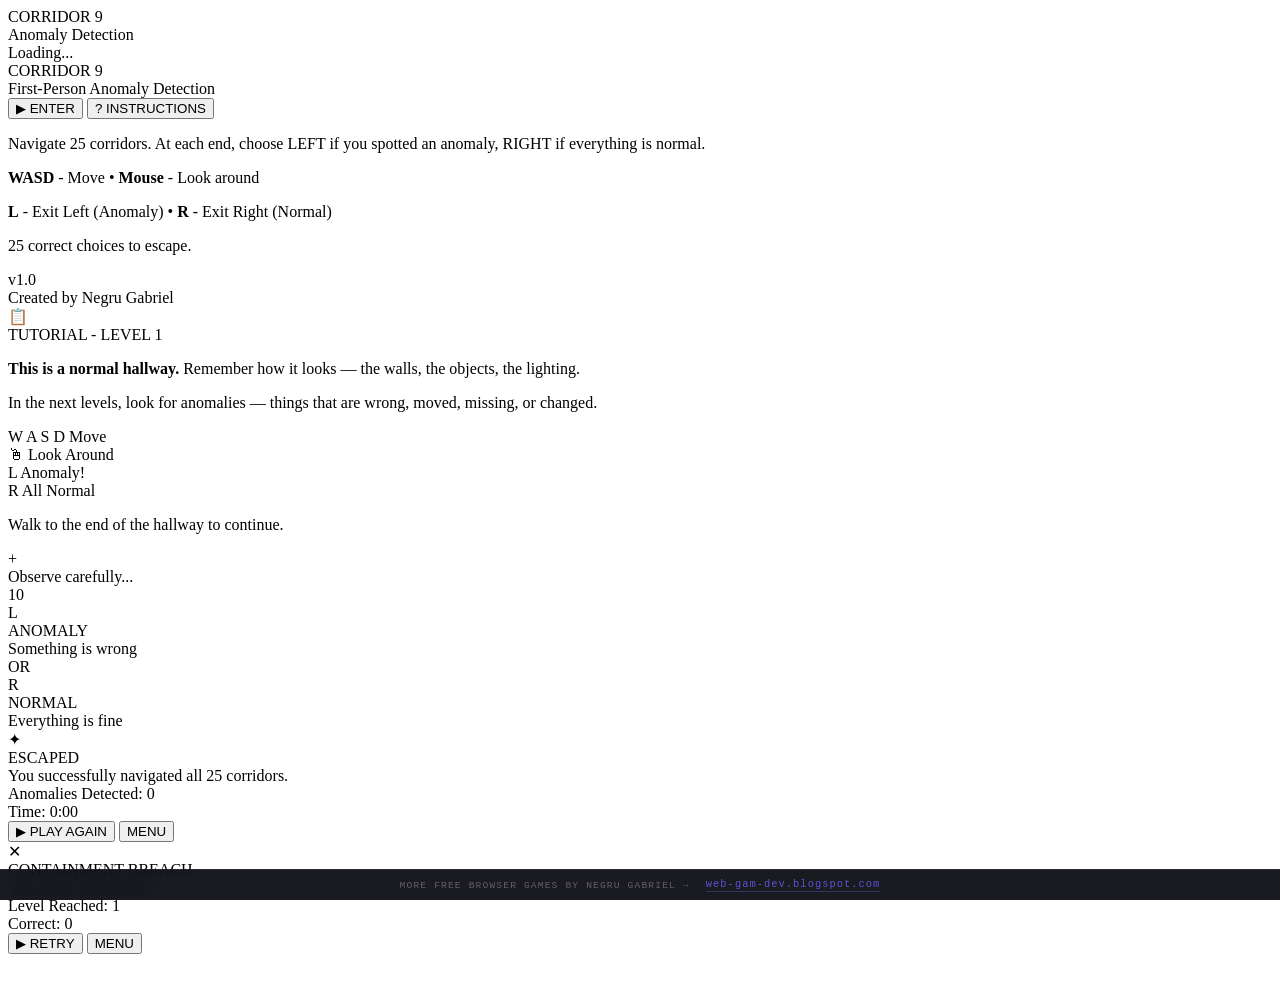
==== index.html @ 99797fba "Add files via upload" ====
<!DOCTYPE html>
<html lang="en">
<head>
  <meta charset="UTF-8" />
  <meta name="viewport" content="width=device-width, initial-scale=1.0" />
  <meta name="description" content="Corridor 9 — A first-person anomaly detection horror game. Navigate 25 dark corridors, spot the anomaly, survive. Free browser game built with Three.js." />
  <meta name="keywords" content="horror game, browser game, anomaly detection, first-person, Three.js, free game, indie" />
  <meta name="author" content="Negru Gabriel" />

  <!-- Open Graph / Social -->
  <meta property="og:type" content="website" />
  <meta property="og:title" content="Corridor 9 – Anomaly Detection Horror Game" />
  <meta property="og:description" content="Navigate 25 dark corridors. Spot the anomaly. One wrong choice and something comes for you. Free browser game." />
  <meta property="og:site_name" content="Negru Gabriel Games" />

  <!-- Twitter -->
  <meta name="twitter:card" content="summary_large_image" />
  <meta name="twitter:title" content="Corridor 9 – Anomaly Detection Horror Game" />
  <meta name="twitter:description" content="Navigate 25 dark corridors. Spot the anomaly. Survive." />

  <title>CORRIDOR 9 – Anomaly Detection Horror Game | Negru Gabriel</title>

  <script type="module" crossorigin src="assets/index-BMB0-n4m.js"></script>
  <link rel="stylesheet" crossorigin href="assets/index-CTsSNjUt.css">

  <style>
    /* Developer website link — persistent bottom bar */
    #dev-link-bar {
      position: fixed;
      bottom: 0;
      left: 0;
      right: 0;
      z-index: 99999;
      display: flex;
      align-items: center;
      justify-content: center;
      gap: 16px;
      padding: 8px 20px;
      background: rgba(7, 7, 15, 0.92);
      border-top: 1px solid rgba(108, 99, 255, 0.15);
      backdrop-filter: blur(8px);
      font-family: 'JetBrains Mono', 'Inter', monospace, sans-serif;
    }

    #dev-link-bar .bar-text {
      font-size: 0.6rem;
      letter-spacing: 0.12em;
      color: rgba(255,255,255,0.3);
      text-transform: uppercase;
    }

    #dev-link-bar a {
      font-size: 0.65rem;
      letter-spacing: 0.1em;
      color: rgba(108, 99, 255, 0.8);
      text-decoration: none;
      border-bottom: 1px solid rgba(108, 99, 255, 0.3);
      padding-bottom: 1px;
      transition: color 0.2s, border-color 0.2s;
    }

    #dev-link-bar a:hover {
      color: #a09bff;
      border-color: #a09bff;
    }

    /* Push game canvas up so it's not covered by the bar */
    body { padding-bottom: 34px; }
  </style>
</head>
<body>
  <!-- Loading Screen -->
  <div id="loading-screen">
    <div class="loading-content">
      <div class="loading-title">CORRIDOR 9</div>
      <div class="loading-subtitle">Anomaly Detection</div>
      <div class="loading-bar-container">
        <div class="loading-bar" id="loading-bar"></div>
      </div>
      <div class="loading-text">Loading...</div>
    </div>
  </div>

  <!-- Main Menu -->
  <div id="menu-screen" class="hidden">
    <div class="menu-overlay"></div>
    <div class="menu-content">
      <div class="menu-title">CORRIDOR <span class="highlight">9</span></div>
      <div class="menu-subtitle">First-Person Anomaly Detection</div>
      <div class="menu-divider"></div>
      <button class="menu-btn primary" id="start-btn">▶ ENTER</button>
      <button class="menu-btn secondary" id="instructions-btn">? INSTRUCTIONS</button>
      <div class="menu-instructions hidden" id="instructions-panel">
        <p>Navigate 25 corridors. At each end, choose LEFT if you spotted an anomaly, RIGHT if everything is normal.</p>
        <p><strong>WASD</strong> - Move &bull; <strong>Mouse</strong> - Look around</p>
        <p><strong>L</strong> - Exit Left (Anomaly) &bull; <strong>R</strong> - Exit Right (Normal)</p>
        <p>25 correct choices to escape.</p>
      </div>
      <div class="menu-footer">v1.0</div>
      <div class="menu-credits">Created by <span class="credit-name">Negru Gabriel</span></div>
    </div>
  </div>

  <!-- Tutorial Overlay -->
  <div id="tutorial-overlay" class="hidden">
    <div class="tutorial-container">
      <div class="tutorial-icon">📋</div>
      <div class="tutorial-title">TUTORIAL - LEVEL 1</div>
      <div class="tutorial-body">
        <p><strong>This is a normal hallway.</strong> Remember how it looks — the walls, the objects, the lighting.</p>
        <p>In the next levels, look for <span class="tutorial-highlight">anomalies</span> — things that are wrong, moved, missing, or changed.</p>
        <div class="tutorial-controls">
          <div class="tutorial-key-group">
            <span class="tutorial-key">W A S D</span>
            <span class="tutorial-label">Move</span>
          </div>
          <div class="tutorial-key-group">
            <span class="tutorial-key">🖱</span>
            <span class="tutorial-label">Look Around</span>
          </div>
          <div class="tutorial-key-group">
            <span class="tutorial-key">L</span>
            <span class="tutorial-label">Anomaly!</span>
          </div>
          <div class="tutorial-key-group">
            <span class="tutorial-key">R</span>
            <span class="tutorial-label">All Normal</span>
          </div>
        </div>
        <p class="tutorial-footer">Walk to the end of the hallway to continue.</p>
      </div>
    </div>
  </div>

  <!-- Game HUD -->
  <div id="hud" class="hidden">
    <div class="hud-crosshair">+</div>
    <div class="hud-hint" id="hint-display">Observe carefully...</div>
    <!-- Timer -->
    <div class="hud-timer hidden" id="timer-container">
      <div class="timer-bar-track">
        <div class="timer-bar-fill" id="timer-bar"></div>
      </div>
      <div class="timer-text" id="timer-display">10</div>
    </div>
    <!-- Decision Panel -->
    <div id="decision-panel" class="hidden">
      <div class="decision-panel-inner">
        <div class="decision-left">
          <div class="decision-key-box"><span class="decision-key">L</span></div>
          <div class="decision-label">ANOMALY</div>
          <div class="decision-desc">Something is wrong</div>
        </div>
        <div class="decision-vs">OR</div>
        <div class="decision-right">
          <div class="decision-key-box"><span class="decision-key">R</span></div>
          <div class="decision-label">NORMAL</div>
          <div class="decision-desc">Everything is fine</div>
        </div>
      </div>
    </div>
  </div>

  <!-- Feedback Overlay -->
  <div id="feedback-overlay" class="hidden"></div>
  <div id="feedback-text" class="hidden"></div>

  <!-- Win Screen -->
  <div id="win-screen" class="hidden">
    <div class="win-overlay"></div>
    <div class="win-content">
      <div class="win-icon">✦</div>
      <div class="win-title">ESCAPED</div>
      <div class="win-subtitle">You successfully navigated all 25 corridors.</div>
      <div class="win-stats">
        <div class="stat">Anomalies Detected: <span id="anomalies-detected">0</span></div>
        <div class="stat">Time: <span id="final-time">0:00</span></div>
      </div>
      <button class="menu-btn primary" id="replay-btn">▶ PLAY AGAIN</button>
      <button class="menu-btn secondary" id="menu-btn">MENU</button>
    </div>
  </div>

  <!-- Game Over Screen -->
  <div id="gameover-screen" class="hidden">
    <div class="gameover-overlay"></div>
    <div class="gameover-content">
      <div class="gameover-icon">✕</div>
      <div class="gameover-title">CONTAINMENT BREACH</div>
      <div class="gameover-subtitle">You chose incorrectly.</div>
      <div class="gameover-stats">
        <div class="stat">Level Reached: <span id="gameover-level">1</span></div>
        <div class="stat">Correct: <span id="gameover-correct">0</span></div>
      </div>
      <button class="menu-btn primary" id="retry-btn">▶ RETRY</button>
      <button class="menu-btn secondary" id="menu-btn2">MENU</button>
    </div>
  </div>

  <!-- Developer website bar — always visible -->
  <div id="dev-link-bar">
    <span class="bar-text">More free browser games by Negru Gabriel →</span>
    <a href="https://web-gam-dev.blogspot.com" target="_blank" rel="noopener">web-gam-dev.blogspot.com</a>
  </div>

</body>
</html>
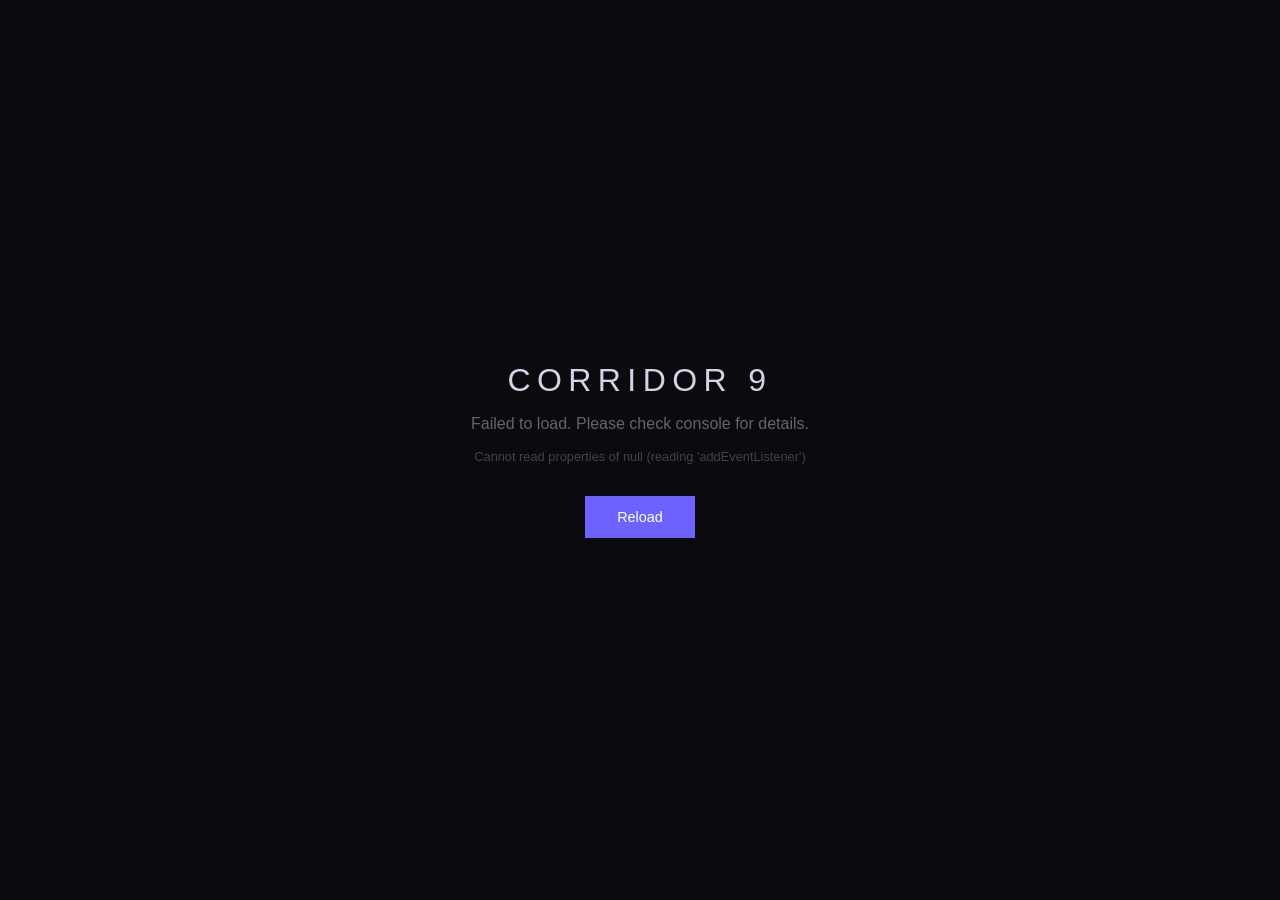
==== commit a2da58db: "Add files via upload" ====
--- a/index.html
+++ b/index.html
@@ -3,70 +3,26 @@
 <head>
   <meta charset="UTF-8" />
   <meta name="viewport" content="width=device-width, initial-scale=1.0" />
-  <meta name="description" content="Corridor 9 — A first-person anomaly detection horror game. Navigate 25 dark corridors, spot the anomaly, survive. Free browser game built with Three.js." />
+  <meta name="description" content="Corridor 9 — A first-person anomaly detection horror game. Navigate 15 dark corridors, spot the anomaly, survive. Free browser game built with Three.js." />
   <meta name="keywords" content="horror game, browser game, anomaly detection, first-person, Three.js, free game, indie" />
   <meta name="author" content="Negru Gabriel" />
 
   <!-- Open Graph / Social -->
   <meta property="og:type" content="website" />
   <meta property="og:title" content="Corridor 9 – Anomaly Detection Horror Game" />
-  <meta property="og:description" content="Navigate 25 dark corridors. Spot the anomaly. One wrong choice and something comes for you. Free browser game." />
+  <meta property="og:description" content="Navigate 15 dark corridors. Spot the anomaly. One wrong choice and something comes for you. Free browser game." />
   <meta property="og:site_name" content="Negru Gabriel Games" />
 
   <!-- Twitter -->
   <meta name="twitter:card" content="summary_large_image" />
   <meta name="twitter:title" content="Corridor 9 – Anomaly Detection Horror Game" />
-  <meta name="twitter:description" content="Navigate 25 dark corridors. Spot the anomaly. Survive." />
+  <meta name="twitter:description" content="Navigate 15 dark corridors. Spot the anomaly. Survive." />
 
   <title>CORRIDOR 9 – Anomaly Detection Horror Game | Negru Gabriel</title>
 
   <script type="module" crossorigin src="assets/index-BMB0-n4m.js"></script>
   <link rel="stylesheet" crossorigin href="assets/index-CTsSNjUt.css">
 
-  <style>
-    /* Developer website link — persistent bottom bar */
-    #dev-link-bar {
-      position: fixed;
-      bottom: 0;
-      left: 0;
-      right: 0;
-      z-index: 99999;
-      display: flex;
-      align-items: center;
-      justify-content: center;
-      gap: 16px;
-      padding: 8px 20px;
-      background: rgba(7, 7, 15, 0.92);
-      border-top: 1px solid rgba(108, 99, 255, 0.15);
-      backdrop-filter: blur(8px);
-      font-family: 'JetBrains Mono', 'Inter', monospace, sans-serif;
-    }
-
-    #dev-link-bar .bar-text {
-      font-size: 0.6rem;
-      letter-spacing: 0.12em;
-      color: rgba(255,255,255,0.3);
-      text-transform: uppercase;
-    }
-
-    #dev-link-bar a {
-      font-size: 0.65rem;
-      letter-spacing: 0.1em;
-      color: rgba(108, 99, 255, 0.8);
-      text-decoration: none;
-      border-bottom: 1px solid rgba(108, 99, 255, 0.3);
-      padding-bottom: 1px;
-      transition: color 0.2s, border-color 0.2s;
-    }
-
-    #dev-link-bar a:hover {
-      color: #a09bff;
-      border-color: #a09bff;
-    }
-
-    /* Push game canvas up so it's not covered by the bar */
-    body { padding-bottom: 34px; }
-  </style>
 </head>
 <body>
   <!-- Loading Screen -->
@@ -88,16 +44,10 @@
       <div class="menu-title">CORRIDOR <span class="highlight">9</span></div>
       <div class="menu-subtitle">First-Person Anomaly Detection</div>
       <div class="menu-divider"></div>
-      <button class="menu-btn primary" id="start-btn">▶ ENTER</button>
-      <button class="menu-btn secondary" id="instructions-btn">? INSTRUCTIONS</button>
-      <div class="menu-instructions hidden" id="instructions-panel">
-        <p>Navigate 25 corridors. At each end, choose LEFT if you spotted an anomaly, RIGHT if everything is normal.</p>
-        <p><strong>WASD</strong> - Move &bull; <strong>Mouse</strong> - Look around</p>
-        <p><strong>L</strong> - Exit Left (Anomaly) &bull; <strong>R</strong> - Exit Right (Normal)</p>
-        <p>25 correct choices to escape.</p>
-      </div>
-      <div class="menu-footer">v1.0</div>
-      <div class="menu-credits">Created by <span class="credit-name">Negru Gabriel</span></div>
+      <button class="menu-btn primary" id="start-btn" data-key="ENTER">▶ ENTER</button>
+      <button class="menu-btn secondary" id="settings-btn" data-key="S">⚙ SETTINGS</button>
+      <button class="menu-btn secondary" id="credits-btn" data-key="C">© CREDITS</button>
+      <div class="menu-footer">v1.1</div>
     </div>
   </div>
 
@@ -171,7 +121,7 @@
     <div class="win-content">
       <div class="win-icon">✦</div>
       <div class="win-title">ESCAPED</div>
-      <div class="win-subtitle">You successfully navigated all 25 corridors.</div>
+      <div class="win-subtitle">You successfully navigated all 15 corridors.</div>
       <div class="win-stats">
         <div class="stat">Anomalies Detected: <span id="anomalies-detected">0</span></div>
         <div class="stat">Time: <span id="final-time">0:00</span></div>
@@ -197,10 +147,109 @@
     </div>
   </div>
 
-  <!-- Developer website bar — always visible -->
-  <div id="dev-link-bar">
-    <span class="bar-text">More free browser games by Negru Gabriel →</span>
-    <a href="https://web-gam-dev.blogspot.com" target="_blank" rel="noopener">web-gam-dev.blogspot.com</a>
+  <!-- Pause Menu -->
+  <div id="pause-screen" class="hidden">
+    <div class="pause-overlay"></div>
+    <div class="pause-content">
+      <div class="pause-icon">❚❚</div>
+      <div class="pause-title">PAUSED</div>
+      <div class="pause-subtitle">The facility holds its breath...</div>
+      <div class="menu-divider"></div>
+      <div class="pause-info" id="pause-info"></div>
+      <button class="menu-btn primary" id="resume-btn">▶ RESUME</button>
+      <button class="menu-btn secondary" id="pause-settings-btn">⚙ SETTINGS</button>
+      <button class="menu-btn secondary" id="restart-btn">↻ RESTART</button>
+      <button class="menu-btn secondary" id="pause-menu-btn">MENU</button>
+      <div class="pause-hint">Press <span class="tutorial-key">ESC</span> to resume</div>
+    </div>
+  </div>
+
+  <!-- FPS Counter -->
+  <div id="fps-counter" class="hidden">FPS 0</div>
+
+  <!-- Settings Screen -->
+  <div id="settings-screen" class="hidden">
+    <div class="settings-overlay"></div>
+    <div class="settings-content">
+      <div class="settings-title">SETTINGS</div>
+      <div class="settings-subtitle">TUNE YOUR EXPERIENCE</div>
+      <div class="menu-divider"></div>
+
+      <div class="settings-section">
+        <div class="settings-section-title">DISPLAY / FPS</div>
+        <div class="settings-row">
+          <span class="settings-name">Frame Rate Limit</span>
+          <div class="seg-group" id="fps-cap-group">
+            <button class="seg-btn" data-value="30">30</button>
+            <button class="seg-btn" data-value="60">60</button>
+            <button class="seg-btn" data-value="120">120</button>
+            <button class="seg-btn" data-value="0">MAX</button>
+          </div>
+        </div>
+        <div class="settings-row">
+          <span class="settings-name">FPS Counter</span>
+          <div class="seg-group" id="fps-counter-group">
+            <button class="seg-btn" data-value="1">ON</button>
+            <button class="seg-btn" data-value="0">OFF</button>
+          </div>
+        </div>
+      </div>
+
+      <div class="settings-section">
+        <div class="settings-section-title">TEXTURES / GRAPHICS</div>
+        <div class="settings-row">
+          <span class="settings-name">Quality</span>
+          <div class="seg-group" id="quality-group">
+            <button class="seg-btn" data-value="low">LOW</button>
+            <button class="seg-btn" data-value="medium">MED</button>
+            <button class="seg-btn" data-value="high">HIGH</button>
+            <button class="seg-btn" data-value="ultra">ULTRA</button>
+          </div>
+        </div>
+        <div class="settings-row">
+          <span class="settings-name">Mouse Sensitivity</span>
+          <div class="seg-group" id="sensitivity-group">
+            <button class="seg-btn" data-value="0.5">0.5×</button>
+            <button class="seg-btn" data-value="1">1×</button>
+            <button class="seg-btn" data-value="1.5">1.5×</button>
+            <button class="seg-btn" data-value="2">2×</button>
+          </div>
+        </div>
+      </div>
+
+      <div class="settings-section">
+        <div class="settings-section-title">SOUND</div>
+        <div class="settings-row">
+          <span class="settings-name">Master Volume</span>
+          <input type="range" id="master-vol" class="settings-slider" min="0" max="100" step="1" value="85">
+          <span class="settings-value" id="master-vol-val">85%</span>
+        </div>
+        <div class="settings-row">
+          <span class="settings-name">Ambient Volume</span>
+          <input type="range" id="ambient-vol" class="settings-slider" min="0" max="100" step="1" value="100">
+          <span class="settings-value" id="ambient-vol-val">100%</span>
+        </div>
+      </div>
+
+      <button class="menu-btn secondary" id="settings-back-btn">← BACK</button>
+    </div>
+  </div>
+
+  <!-- Credits Screen -->
+  <div id="credits-screen" class="hidden">
+    <div class="credits-overlay"></div>
+    <div class="credits-content">
+      <div class="credits-title">CREDITS</div>
+      <div class="menu-divider"></div>
+      <div class="credits-created">Created by <span class="credit-name">Negru Gabriel</span></div>
+      <div class="credits-list">
+        <div class="credits-line">Engine — <span>Three.js</span></div>
+        <div class="credits-line">3D Assets — <span>Secret Lab Assets</span></div>
+        <div class="credits-line">Audio — <span>Procedural (Web Audio API)</span></div>
+        <div class="credits-line">Platform — <span>Browser</span></div>
+      </div>
+      <button class="menu-btn secondary" id="credits-back-btn">← BACK</button>
+    </div>
   </div>
 
 </body>
--- a/assets/index-CTsSNjUt.css
+++ b/assets/index-CTsSNjUt.css
@@ -0,0 +1 @@
+@import"https://fonts.googleapis.com/css2?family=Inter:wght@300;400;600;700;900&family=JetBrains+Mono:wght@400;700&display=swap";*{margin:0;padding:0;box-sizing:border-box}body{font-family:Inter,sans-serif;background:#000;overflow:hidden;color:#fff;cursor:default;-webkit-user-select:none;user-select:none}canvas{display:block}.hidden{display:none!important}#loading-screen{position:fixed;top:0;right:0;bottom:0;left:0;background:#0a0a0f;display:flex;align-items:center;justify-content:center;z-index:1000;transition:opacity .8s ease}#loading-screen.fade-out{opacity:0;pointer-events:none}.loading-content{text-align:center}.loading-title{font-size:3rem;font-weight:900;letter-spacing:.3em;color:#d4d4e8;margin-bottom:.5rem}.loading-subtitle{font-size:.8rem;letter-spacing:.5em;color:#666;margin-bottom:2rem;text-transform:uppercase}.loading-bar-container{width:250px;height:2px;background:#1a1a2e;margin:0 auto 1rem;overflow:hidden}.loading-bar{height:100%;width:0%;background:linear-gradient(90deg,#6c63ff,#e040fb);transition:width .3s ease}.loading-text{font-family:JetBrains Mono,monospace;font-size:.7rem;color:#555}#menu-screen{position:fixed;top:0;right:0;bottom:0;left:0;z-index:500;display:flex;align-items:center;justify-content:center}.menu-overlay{position:absolute;top:0;right:0;bottom:0;left:0;background:radial-gradient(ellipse at center,#0a0a1a,#000 70%);opacity:.95}.menu-content{position:relative;text-align:center;z-index:1;max-width:500px;padding:2rem}.menu-title{font-size:4rem;font-weight:900;letter-spacing:.2em;color:#d4d4e8;margin-bottom:.5rem;text-shadow:0 0 40px rgba(108,99,255,.3)}.menu-title .highlight{color:#ff6b6b;text-shadow:0 0 60px rgba(255,107,107,.4)}.menu-subtitle{font-size:.75rem;letter-spacing:.4em;color:#888;text-transform:uppercase;margin-bottom:1.5rem}.menu-divider{width:60px;height:1px;background:linear-gradient(90deg,transparent,#6c63ff,transparent);margin:0 auto 2rem}.menu-btn{display:block;width:280px;margin:.8rem auto;padding:1rem 2rem;font-family:Inter,sans-serif;font-size:.9rem;font-weight:600;letter-spacing:.15em;border:none;cursor:pointer;transition:all .3s ease;text-transform:uppercase}.menu-btn.primary{background:linear-gradient(135deg,#6c63ff,#e040fb);color:#fff;box-shadow:0 4px 20px #6c63ff4d}.menu-btn.primary:hover{transform:translateY(-2px);box-shadow:0 6px 30px #6c63ff80}.menu-btn.secondary{background:transparent;color:#888;border:1px solid #333}.menu-btn.secondary:hover{color:#d4d4e8;border-color:#6c63ff}.menu-instructions{margin:1.5rem auto;padding:1.5rem;background:#ffffff08;border:1px solid #1a1a2e;text-align:left;max-width:420px}.menu-instructions p{font-size:.8rem;line-height:1.6;color:#999;margin-bottom:.8rem}.menu-instructions p:last-child{margin-bottom:0}.menu-instructions strong{color:#d4d4e8}.menu-footer{font-family:JetBrains Mono,monospace;font-size:.6rem;color:#333;margin-top:2rem;letter-spacing:.2em}.menu-credits{font-family:Inter,sans-serif;font-size:.7rem;color:#555;margin-top:.6rem;letter-spacing:.1em}.menu-credits .credit-name{color:#6c63ff;font-weight:600;letter-spacing:.05em}#hud{position:fixed;top:0;right:0;bottom:0;left:0;pointer-events:none;z-index:100}.hud-crosshair{position:absolute;top:50%;left:50%;transform:translate(-50%,-50%);font-size:1.5rem;color:#ffffff26;font-weight:100}.hud-hint{position:absolute;bottom:6rem;left:50%;transform:translate(-50%);font-family:JetBrains Mono,monospace;font-size:.7rem;letter-spacing:.15em;color:#555;opacity:0;transition:opacity .5s ease}.hud-hint.visible{opacity:1}#feedback-overlay{position:fixed;top:0;right:0;bottom:0;left:0;z-index:200;pointer-events:none;opacity:0;transition:opacity .15s ease}#feedback-overlay.correct{background:radial-gradient(ellipse at center,rgba(108,99,255,.15),transparent);opacity:1}#feedback-overlay.wrong{background:radial-gradient(ellipse at center,rgba(255,0,0,.25),transparent);opacity:1}#feedback-text{position:fixed;top:50%;left:50%;transform:translate(-50%,-50%);font-family:JetBrains Mono,monospace;font-size:2.5rem;font-weight:700;letter-spacing:.2em;z-index:300;pointer-events:none;opacity:0;transition:opacity .2s ease;text-shadow:0 0 40px currentColor}#feedback-text.correct{color:#6c63ff;opacity:1}#feedback-text.wrong{color:#ff1744;opacity:1}#win-screen,#gameover-screen{position:fixed;top:0;right:0;bottom:0;left:0;z-index:600;display:flex;align-items:center;justify-content:center}.win-overlay,.gameover-overlay{position:absolute;top:0;right:0;bottom:0;left:0;opacity:.92}.win-overlay{background:radial-gradient(ellipse at center,#0d0a2e,#000 70%)}.gameover-overlay{background:radial-gradient(ellipse at center,#2e0a0a,#000 70%)}#gameover-screen .gameover-overlay:after{content:"";position:absolute;top:0;right:0;bottom:0;left:0;background:radial-gradient(ellipse 80% 60% at 50% 30%,rgba(180,0,0,.08) 0%,transparent 70%),radial-gradient(ellipse 40% 30% at 20% 60%,rgba(255,0,0,.06) 0%,transparent 50%),radial-gradient(ellipse 30% 40% at 80% 40%,rgba(200,0,0,.05) 0%,transparent 50%);animation:blood-pulse 3s ease-in-out infinite}@keyframes blood-pulse{0%,to{opacity:.6}50%{opacity:1}}#gameover-screen .gameover-content{animation:gameover-appear .6s ease-out forwards;opacity:0}@keyframes gameover-appear{0%{opacity:0;transform:translateY(30px) scale(.95)}to{opacity:1;transform:translateY(0) scale(1)}}.win-content,.gameover-content{position:relative;text-align:center;z-index:1}.win-icon{font-size:4rem;color:#6c63ff;margin-bottom:1rem;animation:pulse-glow 2s ease-in-out infinite}.gameover-icon{font-size:4rem;color:#ff1744;margin-bottom:1rem;animation:gameover-icon-pulse 1.5s ease-in-out infinite;text-shadow:0 0 40px rgba(255,23,68,.6)}@keyframes gameover-icon-pulse{0%,to{transform:scale(1);text-shadow:0 0 40px rgba(255,23,68,.6)}50%{transform:scale(1.15);text-shadow:0 0 80px rgba(255,23,68,.9),0 0 120px rgba(255,0,0,.3)}}@keyframes pulse-glow{0%,to{text-shadow:0 0 20px rgba(108,99,255,.3)}50%{text-shadow:0 0 60px rgba(108,99,255,.6)}}.win-title{font-size:3.5rem;font-weight:900;letter-spacing:.2em;color:#d4d4e8;margin-bottom:.5rem;text-shadow:0 0 40px rgba(108,99,255,.4)}.gameover-title{font-size:2.2rem;font-weight:900;letter-spacing:.15em;color:#ff6b6b;margin-bottom:.5rem;text-shadow:0 0 40px rgba(255,107,107,.4);animation:gameover-title-flicker 2s ease-in-out infinite}@keyframes gameover-title-flicker{0%,to{text-shadow:0 0 40px rgba(255,107,107,.4)}25%{text-shadow:0 0 60px rgba(255,50,50,.6),0 0 10px rgba(255,0,0,.3)}50%{text-shadow:0 0 30px rgba(255,107,107,.3)}75%{text-shadow:0 0 70px rgba(255,0,0,.7)}}.win-subtitle,.gameover-subtitle{font-size:.85rem;color:#888;margin-bottom:1.5rem}.gameover-subtitle{color:#a55}.win-stats,.gameover-stats{margin:1.5rem auto;text-align:center}.stat{font-size:.8rem;color:#777;margin:.5rem 0;letter-spacing:.05em}.stat span{color:#d4d4e8;font-weight:600}.hud-timer{position:absolute;bottom:8rem;left:50%;transform:translate(-50%);display:flex;align-items:center;gap:.8rem;width:200px}.timer-bar-track{flex:1;height:3px;background:#ffffff1a;border-radius:2px;overflow:hidden}.timer-bar-fill{height:100%;width:100%;background:linear-gradient(90deg,#6c63ff,#e040fb);border-radius:2px;transition:width .3s ease,background .3s ease}.timer-text{font-family:JetBrains Mono,monospace;font-size:1rem;font-weight:700;color:#d4d4e8;min-width:24px;text-align:center}#decision-panel{position:absolute;bottom:2rem;left:50%;transform:translate(-50%)}.decision-panel-inner{display:flex;align-items:center;gap:2rem;padding:1.2rem 2.5rem;background:#000000bf;border:1px solid rgba(255,255,255,.05);-webkit-backdrop-filter:blur(12px);backdrop-filter:blur(12px);border-radius:4px}.decision-left,.decision-right{display:flex;flex-direction:column;align-items:center;gap:.3rem;transition:all .2s ease}.decision-left:hover .decision-key-box{border-color:#ff6b6b;box-shadow:0 0 20px #ff6b6b33}.decision-right:hover .decision-key-box{border-color:#4fc3f7;box-shadow:0 0 20px #4fc3f733}.decision-key-box{width:40px;height:40px;display:flex;align-items:center;justify-content:center;border:1px solid #333;background:#ffffff05;transition:all .2s ease;border-radius:3px}.decision-left .decision-key-box{border-color:#ff6b6b4d}.decision-right .decision-key-box{border-color:#4fc3f74d}.decision-key{font-family:JetBrains Mono,monospace;font-size:1.1rem;font-weight:700}.decision-left .decision-key{color:#ff6b6b}.decision-right .decision-key{color:#4fc3f7}.decision-label{font-size:.65rem;letter-spacing:.15em;color:#999;text-transform:uppercase;font-weight:600}.decision-desc{font-size:.55rem;color:#555;letter-spacing:.05em}.decision-vs{font-family:JetBrains Mono,monospace;font-size:.7rem;color:#444;letter-spacing:.2em}.level-transition{position:fixed;top:0;right:0;bottom:0;left:0;z-index:150;background:#000;opacity:1;pointer-events:none;transition:opacity .02s ease}#tutorial-overlay{position:fixed;top:1.5rem;left:50%;transform:translate(-50%);z-index:200;pointer-events:none;animation:tutorial-slide-in .5s ease-out}@keyframes tutorial-slide-in{0%{opacity:0;transform:translate(-50%) translateY(-20px)}to{opacity:1;transform:translate(-50%) translateY(0)}}.tutorial-container{background:#0a0a14eb;border:1px solid rgba(108,99,255,.2);padding:1.5rem 2rem;max-width:480px;text-align:center;-webkit-backdrop-filter:blur(8px);backdrop-filter:blur(8px);border-radius:4px;box-shadow:0 8px 40px #00000080}.tutorial-icon{font-size:2rem;margin-bottom:.5rem}.tutorial-title{font-family:JetBrains Mono,monospace;font-size:.75rem;letter-spacing:.25em;color:#6c63ff;margin-bottom:1rem;font-weight:700}.tutorial-body p{font-size:.8rem;line-height:1.7;color:#aaa;margin-bottom:.8rem}.tutorial-body p:last-of-type{margin-bottom:0}.tutorial-highlight{color:#e040fb;font-weight:600}.tutorial-controls{display:flex;justify-content:center;gap:1.5rem;margin:1.2rem 0;flex-wrap:wrap}.tutorial-key-group{display:flex;flex-direction:column;align-items:center;gap:.3rem}.tutorial-key{font-family:JetBrains Mono,monospace;font-size:.7rem;color:#d4d4e8;background:#ffffff0a;border:1px solid rgba(255,255,255,.08);padding:.3rem .5rem;border-radius:3px;letter-spacing:.05em}.tutorial-label{font-size:.55rem;color:#666;text-transform:uppercase;letter-spacing:.1em}.tutorial-footer{font-family:JetBrains Mono,monospace;font-size:.65rem!important;color:#555!important;letter-spacing:.1em;animation:pulse-text 2s ease-in-out infinite}@keyframes pulse-text{0%,to{opacity:.5}50%{opacity:1}}
